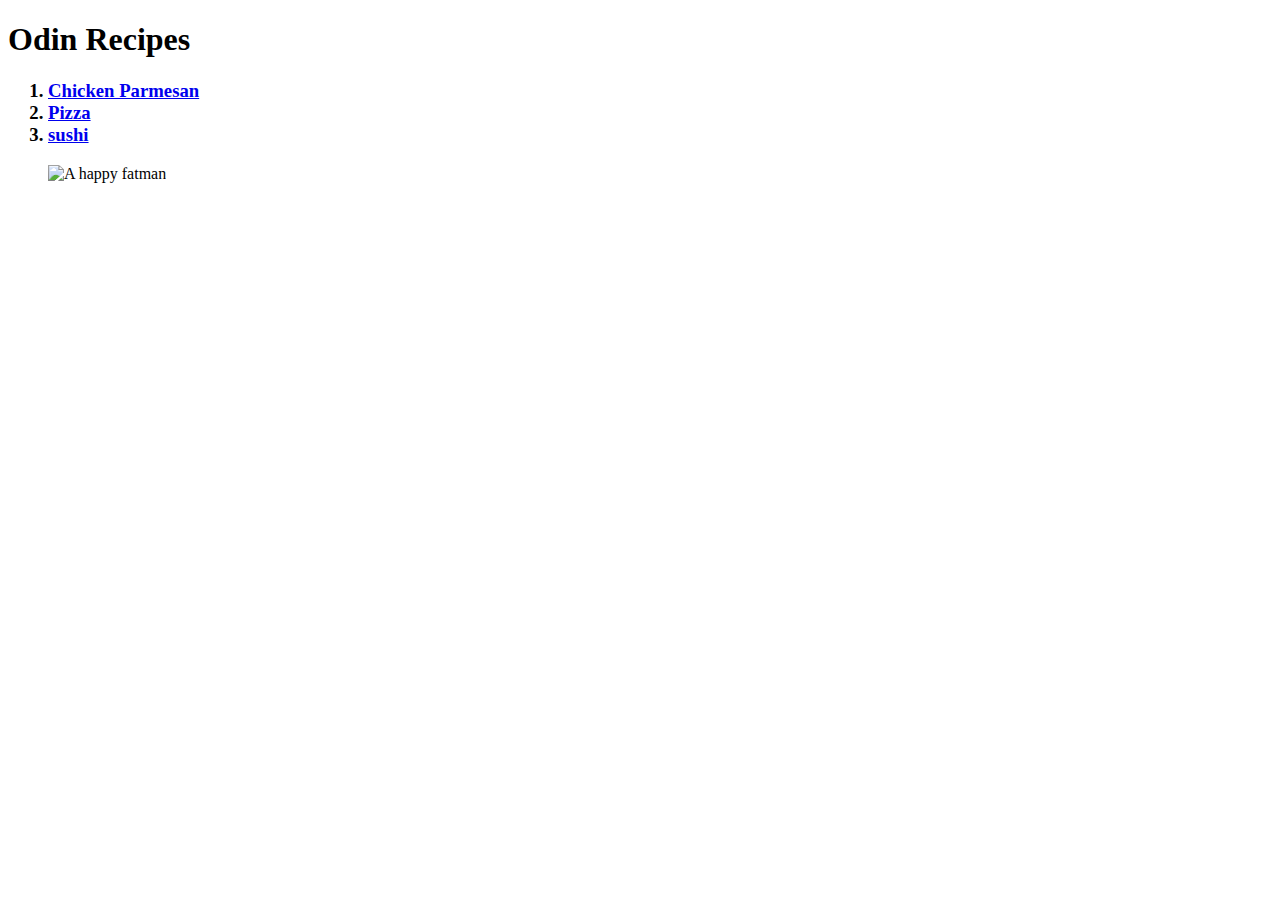
==== index.html @ 3b09d90d "index.html" ====
<!DOCTYPE html>
<html lang="en">
<head>
    <meta charset="UTF-8">
    <meta http-equiv="X-UA-Compatible" content="IE=edge">
    <meta name="viewport" content="width=device-width, initial-scale=1.0">
    <title>GoodEatin</title>
</head>
<body>
    <h1>Odin Recipes</h1>
    <ol>

        <h3><li><a href="recipes/chicken-parmesan.html">Chicken Parmesan</a></li>
        <li><a href="recipes/pizza.html">Pizza</a></li>
        <li><a href="recipes/sushi.html">sushi</a></li></h3>
        <img src="https://st2.depositphotos.com/1465849/7108/i/950/depositphotos_71080477-stock-photo-happy-fat-man-with-blue.jpg" alt="A happy fatman"
</body>
</html>
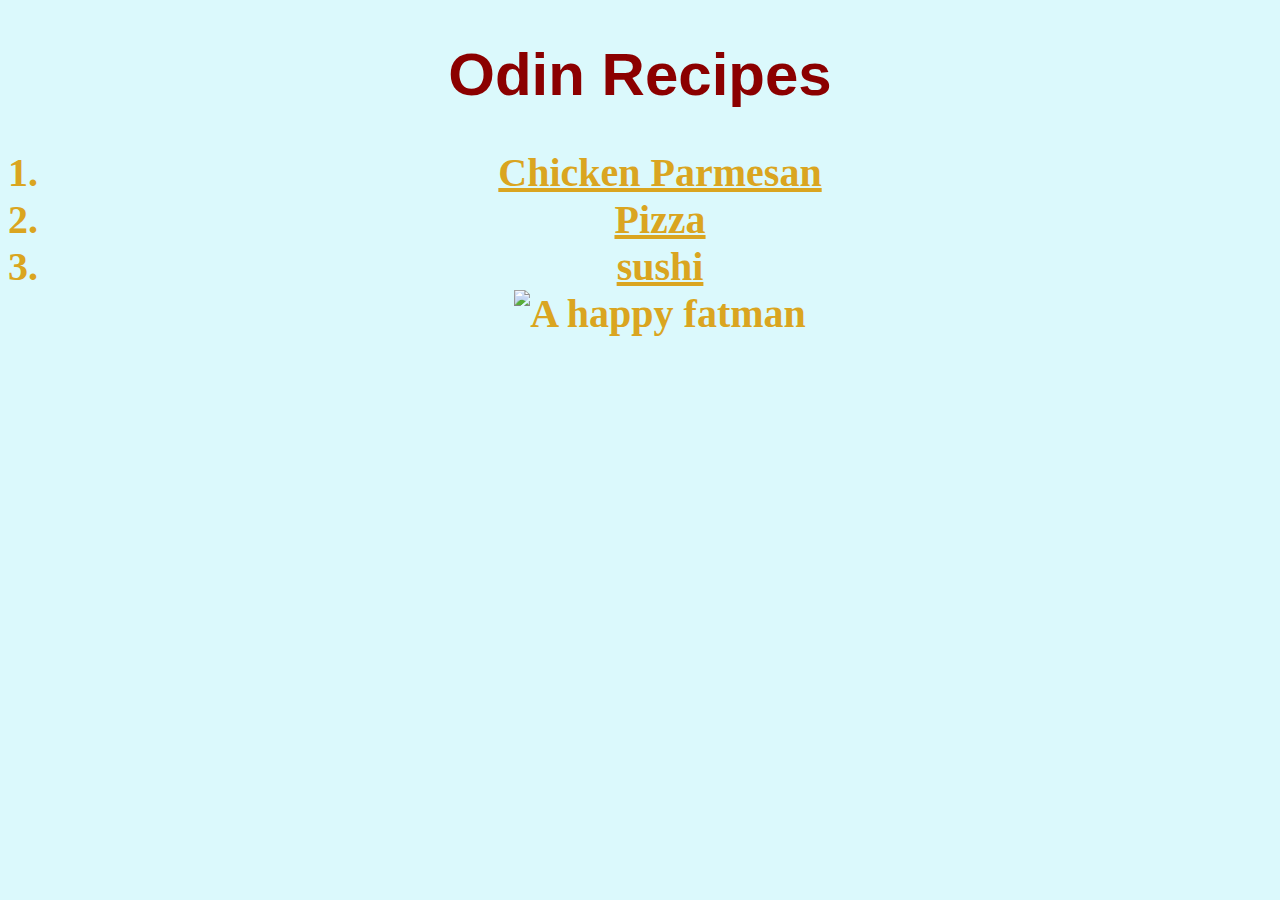
==== commit b3d669a5: "odin-recipes" ====
--- a/index.html
+++ b/index.html
@@ -5,14 +5,15 @@
     <meta http-equiv="X-UA-Compatible" content="IE=edge">
     <meta name="viewport" content="width=device-width, initial-scale=1.0">
     <title>GoodEatin</title>
+    <link rel="stylesheet" href="css/style.css">
 </head>
 <body>
-    <h1>Odin Recipes</h1>
+    <h1 class="name">Odin Recipes</h1>
     <ol>
 
-        <h3><li><a href="recipes/chicken-parmesan.html">Chicken Parmesan</a></li>
+        <h3 class="recipes"><li><a href="recipes/chicken-parmesan.html">Chicken Parmesan</a></li>
         <li><a href="recipes/pizza.html">Pizza</a></li>
-        <li><a href="recipes/sushi.html">sushi</a></li></h3>
-        <img src="https://st2.depositphotos.com/1465849/7108/i/950/depositphotos_71080477-stock-photo-happy-fat-man-with-blue.jpg" alt="A happy fatman"
+        <li><a href="recipes/sushi.html">sushi</a></li>
+        <img class="fatman" src="https://st2.depositphotos.com/1465849/7108/i/950/depositphotos_71080477-stock-photo-happy-fat-man-with-blue.jpg" alt="A happy fatman"
 </body>
 </html>--- a/css/style.css
+++ b/css/style.css
@@ -0,0 +1,33 @@
+.name{
+    color: darkred;
+    font-family:Impact, Haettenschweiler, 'Arial Narrow Bold', sans-serif;
+    font-size: 60px;
+    text-align: center;
+
+}
+body {
+    background-color: #DBF9FC;
+    
+    }
+.recipes{
+    text-align: center;
+    font-family:cursive;
+    font-size: 40px;
+}
+.fatman{
+    width:1000px;
+    height: auto;
+}
+.picture
+    {
+        display: block;
+  margin-left: auto;
+  margin-right: auto;
+  width: 50%;
+    }
+.main{color: lightcoral;
+    text-align: center;
+    font-size: 40px;
+    font-family: -apple-system, BlinkMacSystemFont, 'Segoe UI', Roboto, Oxygen, Ubuntu, Cantarell, 'Open Sans', 'Helvetica Neue', sans-serif;
+}
+*{color: goldenrod;}